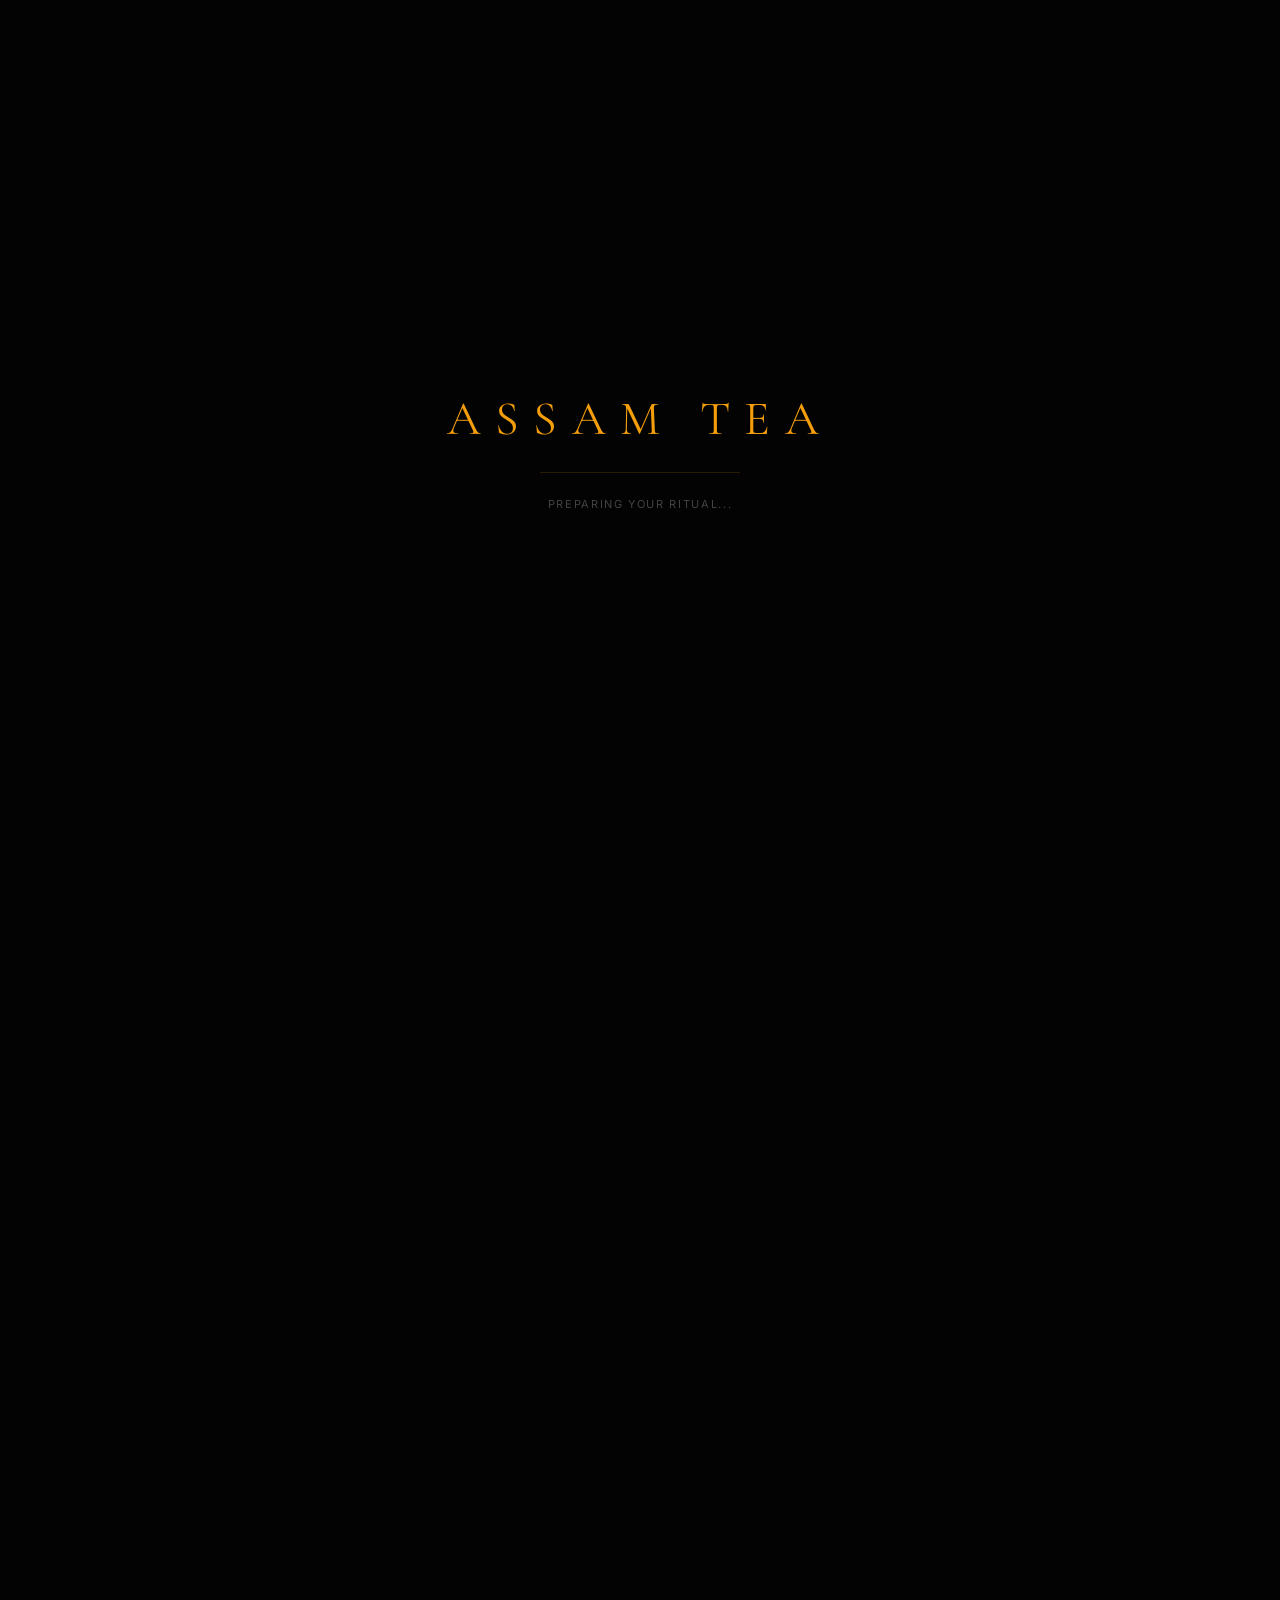
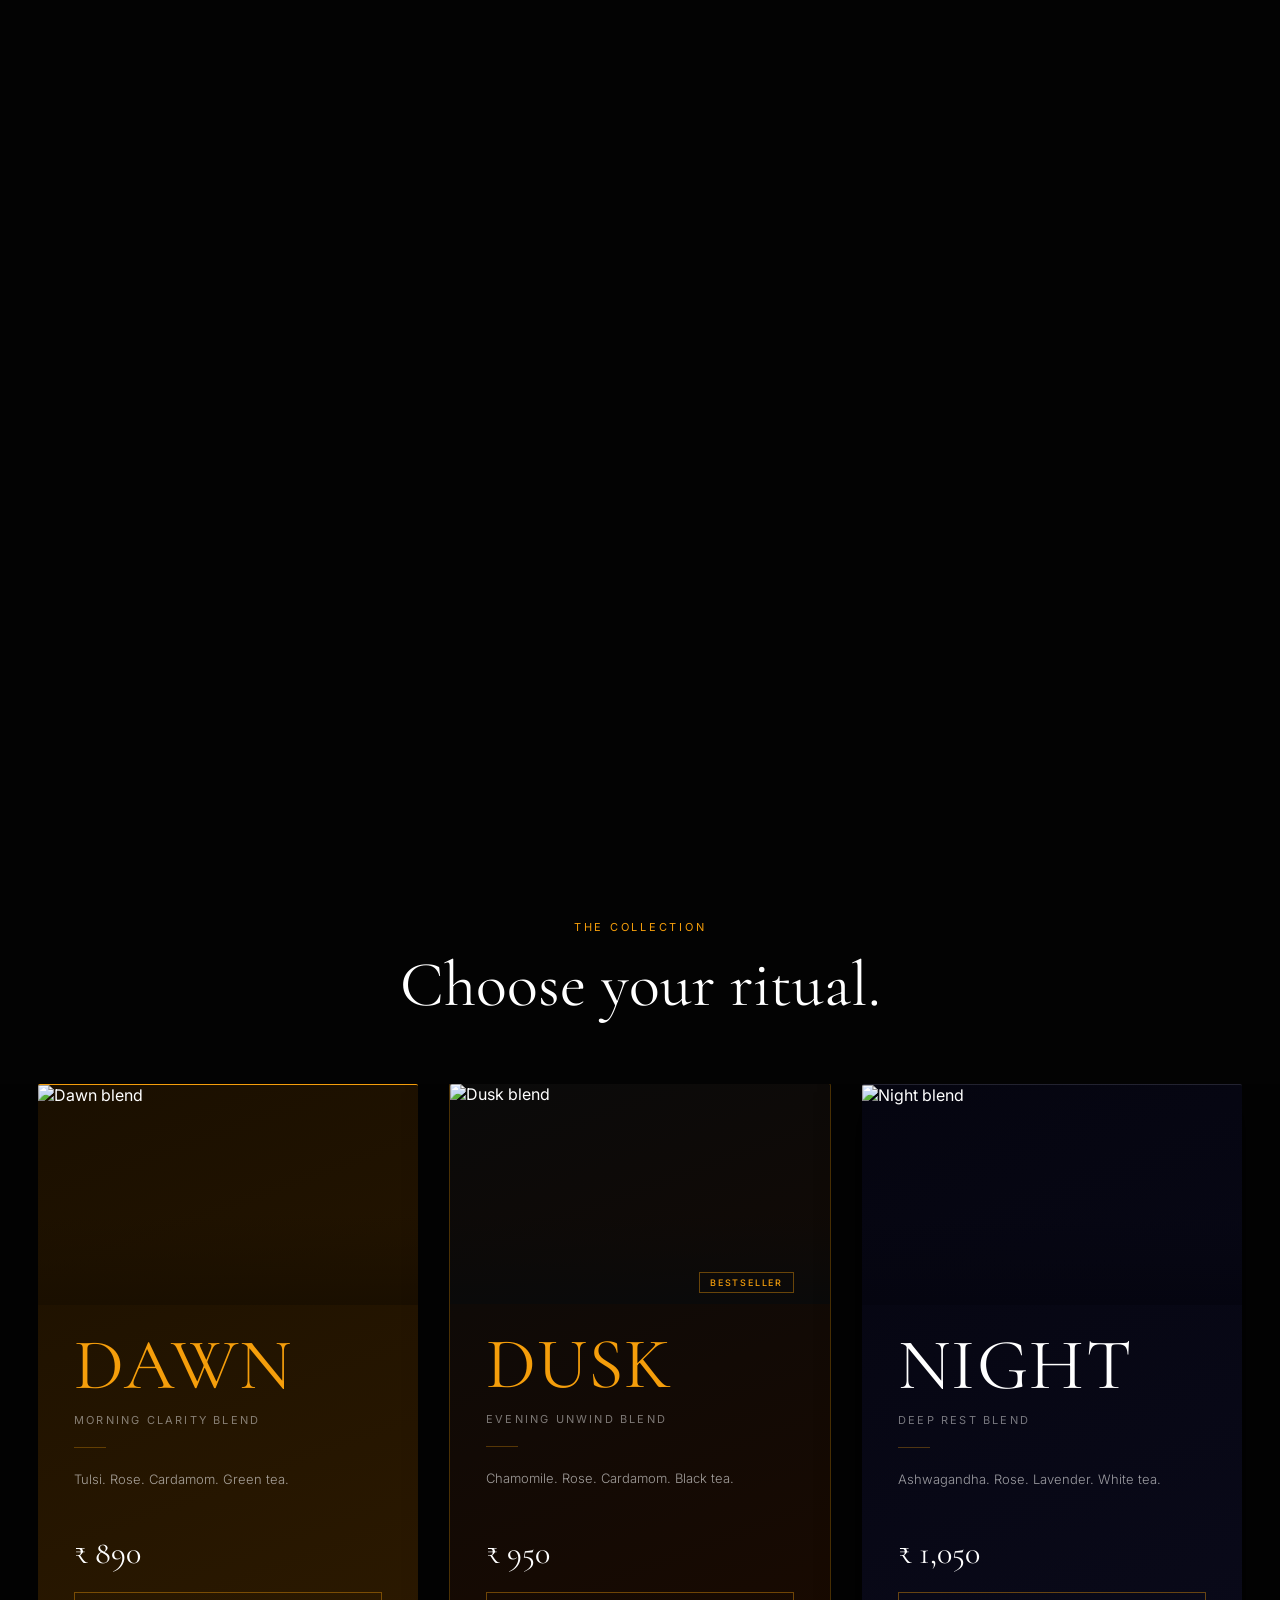
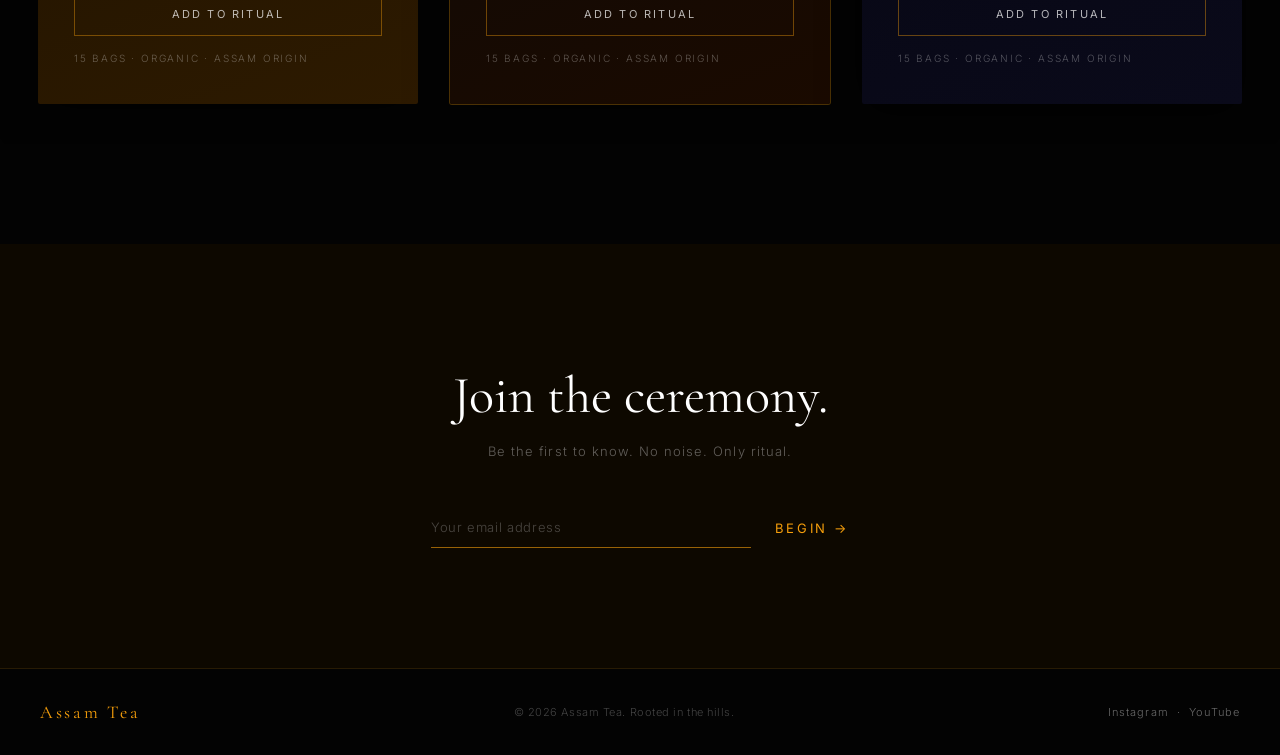
==== public/index.html @ 343036d2 "feat: initialize full-stack e-commerce project with FastAPI backend and HTML frontend" ====
<!DOCTYPE html>
<html lang="en">
<head>
  <meta charset="UTF-8" />
  <meta name="viewport" content="width=device-width, initial-scale=1.0" />
  <title>ASSAM TEA — Steeped in Silence</title>
  <link rel="preconnect" href="https://fonts.googleapis.com" />
  <link rel="preconnect" href="https://fonts.gstatic.com" crossorigin />
  <link href="https://fonts.googleapis.com/css2?family=Cormorant+Garamond:ital,wght@0,300;0,400;0,500;0,600;1,300;1,400;1,500&family=Inter:wght@300;400;500&display=swap" rel="stylesheet" />
  <style>
    *, *::before, *::after { margin: 0; padding: 0; box-sizing: border-box; }

    :root {
      --amber: rgba(245,158,11,1);
      --amber-faint: rgba(245,158,11,0.15);
      --amber-mid: rgba(245,158,11,0.6);
      --amber-strong: rgba(245,158,11,0.8);
      --amber-glow: rgba(245,158,11,0.9);
      --white: #ffffff;
      --black: #030303;
    }

    html { scroll-behavior: auto; }

    body {
      background: var(--black);
      color: var(--white);
      font-family: 'Inter', sans-serif;
      overflow-x: hidden;
    }

    /* ── LOADING SCREEN ── */
    #loading-screen {
      position: fixed;
      inset: 0;
      background: var(--black);
      display: flex;
      flex-direction: column;
      align-items: center;
      justify-content: center;
      z-index: 9999;
      gap: 24px;
      transition: opacity 0.8s ease;
    }
    #loading-screen.fade-out { opacity: 0; pointer-events: none; }

    #loading-title {
      font-family: 'Cormorant Garamond', serif;
      font-size: 48px;
      font-weight: 400;
      color: var(--amber);
      letter-spacing: 0.3em;
      text-transform: uppercase;
    }

    #loading-bar-wrap {
      width: 200px;
      height: 1px;
      background: rgba(245,158,11,0.15);
      position: relative;
      overflow: hidden;
    }
    #loading-bar-fill {
      height: 100%;
      width: 0%;
      background: var(--amber-strong);
      transition: width 0.1s linear;
    }

    #loading-label {
      font-family: 'Inter', sans-serif;
      font-size: 11px;
      color: rgba(255,255,255,0.25);
      letter-spacing: 0.15em;
      text-transform: uppercase;
    }

    /* ── FIXED HEADER ── */
    #site-header {
      position: fixed;
      top: 0;
      left: 0;
      right: 0;
      height: 64px;
      display: flex;
      align-items: center;
      justify-content: space-between;
      padding: 0 40px;
      z-index: 200;
      background: transparent;
    }
    #header-logo {
      font-family: 'Cormorant Garamond', serif;
      font-size: 15px;
      font-weight: 400;
      color: var(--amber);
      letter-spacing: 0.25em;
      text-transform: uppercase;
    }
    #header-shop {
      font-family: 'Inter', sans-serif;
      font-size: 11px;
      font-weight: 400;
      color: rgba(255,255,255,0.6);
      text-transform: uppercase;
      letter-spacing: 0.15em;
      cursor: pointer;
      text-decoration: none;
      transition: color 0.3s;
    }
    #header-shop:hover { color: var(--amber); }

    /* ── SCROLL PROGRESS BAR ── */
    #scroll-progress {
      position: fixed;
      top: 0;
      right: 0;
      width: 2px;
      height: 100vh;
      background: var(--amber-faint);
      z-index: 100;
    }
    #scroll-progress-fill {
      width: 100%;
      height: 0%;
      background: var(--amber-strong);
      transition: height 0.05s linear;
    }

    /* ── HERO / VIDEO SECTION ── */
    #hero {
      height: 800vh;
      position: relative;
    }
    #hero-sticky {
      position: sticky;
      top: 0;
      width: 100vw;
      height: 100vh;
      overflow: hidden;
    }
    #video-canvas {
      position: absolute;
      inset: 0;
      width: 100%;
      height: 100%;
      object-fit: cover;
    }
    /* Hidden video for frame extraction */
    #source-video {
      display: none;
      position: absolute;
    }

    /* ── TEXT OVERLAYS ── */
    .text-overlay {
      position: absolute;
      pointer-events: none;
      opacity: 0;
      text-shadow: 0 0 40px rgba(0,0,0,0.8), 0 0 80px rgba(0,0,0,0.6);
      will-change: opacity, transform;
    }

    /* Overlay 1: ASSAM TEA title */
    #ov-title {
      top: 12%;
      left: 50%;
      transform: translateX(-50%);
      text-align: center;
      font-family: 'Cormorant Garamond', serif;
      font-size: clamp(60px, 8vw, 120px);
      font-weight: 400;
      color: var(--amber-glow);
      letter-spacing: 0.3em;
      text-transform: uppercase;
      white-space: nowrap;
    }

    /* Overlay 2: ancient wisdom */
    #ov-wisdom {
      bottom: 15%;
      left: 8%;
      font-family: 'Cormorant Garamond', serif;
      font-style: italic;
      font-size: clamp(24px, 3vw, 42px);
      font-weight: 300;
      color: rgba(255,255,255,0.85);
      line-height: 1.4;
    }
    #ov-wisdom .word { opacity: 0; display: inline; transition: opacity 0.4s; }

    /* Overlay 3: centuries of craft */
    #ov-craft {
      top: 20%;
      right: 8%;
      text-align: right;
      font-family: 'Cormorant Garamond', serif;
      font-size: clamp(22px, 2.8vw, 38px);
      font-weight: 400;
      color: var(--amber-strong);
      line-height: 1.4;
      transform: translateX(60px);
    }

    /* Overlay 4: nature transform */
    #ov-nature {
      bottom: 8%;
      left: 8%;
      font-family: 'Inter', sans-serif;
      font-size: 11px;
      font-weight: 400;
      color: rgba(255,255,255,0.5);
      letter-spacing: 0.3em;
      text-transform: uppercase;
    }

    /* Overlays 5,6,7: Pour Wait Breathe */
    #ov-pour-wrap {
      left: 8%;
      top: 50%;
      transform: translateY(-50%);
      display: flex;
      flex-direction: column;
      gap: 8px;
    }
    .pwb-word {
      font-family: 'Cormorant Garamond', serif;
      font-size: clamp(40px, 5vw, 64px);
      font-weight: 400;
      color: rgba(255,255,255,0.9);
      opacity: 0;
      display: block;
    }

    /* Overlay 8: three minutes */
    #ov-minutes {
      top: 12%;
      left: 50%;
      transform: translateX(-50%);
      text-align: center;
      font-family: 'Cormorant Garamond', serif;
      font-style: italic;
      font-size: clamp(26px, 3.2vw, 44px);
      font-weight: 300;
      color: rgba(245,158,11,0.85);
      white-space: nowrap;
      line-height: 1.5;
    }

    /* Overlay 9: SEREN */
    #ov-seren {
      bottom: 12%;
      right: 8%;
      text-align: right;
    }
    #ov-seren-title {
      font-family: 'Cormorant Garamond', serif;
      font-size: clamp(44px, 5.5vw, 72px);
      font-weight: 400;
      color: var(--white);
      display: block;
      line-height: 1;
      letter-spacing: 0.05em;
    }
    #ov-seren-sub {
      font-family: 'Cormorant Garamond', serif;
      font-size: clamp(14px, 1.8vw, 24px);
      font-weight: 300;
      color: rgba(255,255,255,0.75);
      display: block;
      margin-top: 8px;
      letter-spacing: 0.1em;
    }
    .char { opacity: 0; display: inline; }

    /* Overlay 10: Begin Ritual button */
    #ov-ritual {
      top: 50%;
      left: 50%;
      transform: translate(-50%, -50%);
      pointer-events: auto;
    }
    #ritual-btn {
      display: block;
      padding: 18px 48px;
      background: transparent;
      border: 1px solid var(--amber-mid);
      font-family: 'Inter', sans-serif;
      font-size: 13px;
      font-weight: 400;
      color: rgba(255,255,255,0.85);
      letter-spacing: 0.2em;
      text-transform: uppercase;
      cursor: pointer;
      transition: background 0.3s, border-color 0.3s;
      white-space: nowrap;
    }
    #ritual-btn:hover {
      background: rgba(245,158,11,0.15);
      border-color: var(--amber);
    }

    /* ── PRODUCT CAROUSEL ── */
    #collection {
      background: var(--black);
      padding: 120px 0 100px;
    }
    #collection-header {
      text-align: center;
      margin-bottom: 64px;
      padding: 0 40px;
    }
    #collection-eyebrow {
      font-family: 'Inter', sans-serif;
      font-size: 11px;
      font-weight: 400;
      color: var(--amber);
      text-transform: uppercase;
      letter-spacing: 0.25em;
      margin-bottom: 16px;
    }
    #collection-heading {
      font-family: 'Cormorant Garamond', serif;
      font-size: clamp(42px, 5vw, 64px);
      font-weight: 400;
      color: var(--white);
      line-height: 1.1;
    }

    #cards-track {
      display: flex;
      gap: 32px;
      overflow-x: auto;
      scroll-snap-type: x mandatory;
      -webkit-overflow-scrolling: touch;
      padding: 0 calc((100vw - (380px * 3 + 32px * 2)) / 2);
      padding-bottom: 40px;
      scrollbar-width: none;
    }
    #cards-track::-webkit-scrollbar { display: none; }

    .tea-card {
      flex: 0 0 380px;
      height: 620px;
      scroll-snap-align: center;
      border-radius: 2px;
      padding: 40px 36px;
      display: flex;
      flex-direction: column;
      position: relative;
      overflow: hidden;
      transition: transform 0.4s cubic-bezier(0.16,1,0.3,1), box-shadow 0.4s cubic-bezier(0.16,1,0.3,1);
      cursor: pointer;
    }

    .card-img-wrap {
      margin: -40px -36px 24px;
      height: 220px;
      position: relative;
      overflow: hidden;
      flex-shrink: 0;
    }
    .card-img-wrap img {
      width: 100%;
      height: 100%;
      object-fit: cover;
      display: block;
    }
    .card-img-fade {
      position: absolute;
      bottom: 0;
      left: 0;
      right: 0;
      height: 90px;
      pointer-events: none;
    }
    .card-dawn .card-img-fade {
      background: linear-gradient(to bottom, transparent, #1a0f00);
    }
    .card-dusk .card-img-fade {
      background: linear-gradient(to bottom, transparent, #0a0a0a);
    }
    .card-night .card-img-fade {
      background: linear-gradient(to bottom, transparent, #050510);
    }
    .tea-card:hover {
      transform: translateY(-12px);
    }

    .card-dawn {
      background: linear-gradient(160deg, #1a0f00, #2d1a00);
      border-top: 1px solid var(--amber);
      box-shadow: 0 8px 40px rgba(0,0,0,0.6);
    }
    .card-dawn:hover {
      box-shadow: 0 24px 60px rgba(245,158,11,0.18), 0 0 0 1px rgba(245,158,11,0.4);
    }

    .card-dusk {
      background: linear-gradient(160deg, #0a0a0a, #1a0a00);
      box-shadow: 0 0 0 1px rgba(245,158,11,0.3), 0 8px 40px rgba(0,0,0,0.6);
    }
    .card-dusk:hover {
      box-shadow: 0 0 0 1px rgba(245,158,11,0.7), 0 24px 60px rgba(245,158,11,0.22);
    }

    .card-night {
      background: linear-gradient(160deg, #050510, #0a0a1a);
      border-top: 1px solid rgba(255,255,255,0.1);
      box-shadow: 0 8px 40px rgba(0,0,0,0.8);
    }
    .card-night:hover {
      box-shadow: 0 24px 60px rgba(100,100,200,0.12), 0 0 0 1px rgba(255,255,255,0.15);
    }

    .card-badge {
      position: absolute;
      top: 188px;
      right: 36px;
      z-index: 2;
      font-family: 'Inter', sans-serif;
      font-size: 9px;
      font-weight: 500;
      color: var(--amber);
      letter-spacing: 0.2em;
      text-transform: uppercase;
      border: 1px solid rgba(245,158,11,0.4);
      padding: 4px 10px;
    }

    .card-name {
      font-family: 'Cormorant Garamond', serif;
      font-size: 72px;
      font-weight: 400;
      line-height: 1;
      margin-bottom: 12px;
      letter-spacing: 0.02em;
    }
    .card-dawn .card-name, .card-dusk .card-name { color: var(--amber); }
    .card-night .card-name { color: var(--white); }

    .card-blend {
      font-family: 'Inter', sans-serif;
      font-size: 11px;
      font-weight: 400;
      color: rgba(255,255,255,0.45);
      text-transform: uppercase;
      letter-spacing: 0.2em;
      margin-bottom: 20px;
    }

    .card-divider {
      width: 32px;
      height: 1px;
      background: rgba(245,158,11,0.3);
      margin-bottom: 20px;
    }

    .card-ingredients {
      font-family: 'Inter', sans-serif;
      font-size: 13px;
      font-weight: 300;
      color: rgba(255,255,255,0.6);
      line-height: 1.7;
      flex: 1;
    }

    .card-price {
      font-family: 'Cormorant Garamond', serif;
      font-size: 32px;
      font-weight: 400;
      color: var(--white);
      margin-top: 28px;
      margin-bottom: 20px;
    }

    .card-btn {
      display: block;
      width: 100%;
      padding: 14px;
      background: transparent;
      border: 1px solid rgba(245,158,11,0.4);
      font-family: 'Inter', sans-serif;
      font-size: 11px;
      font-weight: 400;
      color: rgba(255,255,255,0.7);
      letter-spacing: 0.2em;
      text-transform: uppercase;
      cursor: pointer;
      transition: background 0.3s, border-color 0.3s, color 0.3s;
      margin-bottom: 16px;
    }
    .card-btn:hover {
      background: rgba(245,158,11,0.12);
      border-color: var(--amber);
      color: var(--white);
    }

    .card-meta {
      font-family: 'Inter', sans-serif;
      font-size: 10px;
      font-weight: 300;
      color: rgba(255,255,255,0.3);
      letter-spacing: 0.18em;
      text-transform: uppercase;
    }

    /* ── NEWSLETTER ── */
    #newsletter {
      position: relative;
      padding: 120px 40px;
      text-align: center;
      background-image:
        linear-gradient(to bottom,
          rgba(3,3,3,0.88) 0%,
          rgba(3,3,3,0.60) 35%,
          rgba(3,3,3,0.65) 65%,
          rgba(3,3,3,0.95) 100%
        );
      background-color: #0d0800;
      background-size: cover;
      background-position: center;
      background-attachment: fixed;
    }

    #newsletter-title {
      font-family: 'Cormorant Garamond', serif;
      font-size: clamp(36px, 4.5vw, 52px);
      font-weight: 400;
      color: var(--white);
      margin-bottom: 16px;
    }

    #newsletter-sub {
      font-family: 'Inter', sans-serif;
      font-size: 13px;
      font-weight: 300;
      color: rgba(255,255,255,0.35);
      letter-spacing: 0.08em;
      margin-bottom: 48px;
    }

    #newsletter-form {
      display: flex;
      align-items: flex-end;
      justify-content: center;
      gap: 24px;
      flex-wrap: wrap;
    }

    #email-input {
      width: 320px;
      background: transparent;
      border: none;
      border-bottom: 1px solid var(--amber-mid);
      padding: 12px 0;
      font-family: 'Inter', sans-serif;
      font-size: 13px;
      font-weight: 300;
      color: var(--white);
      outline: none;
      letter-spacing: 0.05em;
      transition: border-color 0.3s;
    }
    #email-input::placeholder { color: rgba(255,255,255,0.25); }
    #email-input:focus { border-color: var(--amber); }

    #newsletter-btn {
      background: transparent;
      border: none;
      font-family: 'Inter', sans-serif;
      font-size: 13px;
      font-weight: 400;
      color: var(--amber);
      letter-spacing: 0.2em;
      text-transform: uppercase;
      cursor: pointer;
      padding-bottom: 12px;
      position: relative;
      transition: color 0.3s;
    }
    #newsletter-btn::after {
      content: '';
      position: absolute;
      bottom: 10px;
      left: 0;
      right: 0;
      height: 1px;
      background: var(--amber);
      transform: scaleX(0);
      transition: transform 0.3s;
    }
    #newsletter-btn:hover::after { transform: scaleX(1); }

    /* ── FOOTER ── */
    #footer {
      border-top: 1px solid rgba(245,158,11,0.15);
      padding: 32px 40px;
      display: flex;
      align-items: center;
      justify-content: space-between;
      flex-wrap: wrap;
      gap: 16px;
    }

    #footer-logo {
      font-family: 'Cormorant Garamond', serif;
      font-size: 18px;
      font-weight: 400;
      color: var(--amber);
      letter-spacing: 0.15em;
    }

    #footer-copy {
      font-family: 'Inter', sans-serif;
      font-size: 11px;
      font-weight: 300;
      color: rgba(255,255,255,0.25);
      letter-spacing: 0.05em;
    }

    #footer-social {
      font-family: 'Inter', sans-serif;
      font-size: 11px;
      font-weight: 300;
      color: rgba(255,255,255,0.4);
      letter-spacing: 0.1em;
    }
    #footer-social span {
      cursor: pointer;
      transition: color 0.3s;
    }
    #footer-social span:hover {
      color: var(--white);
      text-decoration: underline;
    }
  </style>
</head>
<body>

  <!-- LOADING SCREEN -->
  <div id="loading-screen">
    <div id="loading-title">ASSAM TEA</div>
    <div id="loading-bar-wrap">
      <div id="loading-bar-fill"></div>
    </div>
    <div id="loading-label">Preparing your ritual...</div>
  </div>

  <!-- FIXED HEADER -->
  <header id="site-header">
    <div id="header-logo">Shankis Tea</div>
    <nav style="display:flex; gap:22px; align-items:center;">
      <a id="header-shop" href="shop.html">Shop</a>
      <a id="header-account" href="login.html" style="font-family:'Inter',sans-serif; font-size:11px; font-weight:300; letter-spacing:0.18em; text-transform:uppercase; color:rgba(255,255,255,0.6);">Login</a>
    </nav>
  </header>
  <script type="module">
    // Swap the header link based on auth state.
    import { auth } from "./js/api.js";
    const a = document.getElementById("header-account");
    if (auth.isLoggedIn && a) {
      const role = auth.user?.role;
      a.textContent = role === "customer" ? "Account" : "Dashboard";
      a.href = role === "customer" ? "account.html" : "admin.html";
    }
    // Landing "Add to Ritual" buttons lead to the live shop.
    document.querySelectorAll(".card-btn").forEach((b) => {
      b.addEventListener("click", () => (window.location.href = "shop.html"));
    });
  </script>

  <!-- SCROLL PROGRESS BAR -->
  <div id="scroll-progress">
    <div id="scroll-progress-fill"></div>
  </div>

  <!-- HERO VIDEO SECTION -->
  <section id="hero">
    <div id="hero-sticky">
      <canvas id="video-canvas"></canvas>
      <video id="source-video" muted playsinline preload="auto" crossorigin="anonymous">
        <source src="tea-story-final.mp4" type="video/mp4" />
      </video>

      <!-- Overlay 1: ASSAM TEA title -->
      <div class="text-overlay" id="ov-title">ASSAM TEA</div>

      <!-- Overlay 2: Ancient wisdom -->
      <div class="text-overlay" id="ov-wisdom">
        <span class="word">A&nbsp;</span><span class="word">single&nbsp;</span><span class="word">bag.</span><br/>
        <span class="word">Ancient&nbsp;</span><span class="word">wisdom&nbsp;</span><span class="word">inside.</span>
      </div>

      <!-- Overlay 3: Centuries of craft -->
      <div class="text-overlay" id="ov-craft">
        Six ingredients.<br/>Centuries of craft.
      </div>

      <!-- Overlay 4: Nature transform -->
      <div class="text-overlay" id="ov-nature">Watch nature transform.</div>

      <!-- Overlays 5/6/7: Pour Wait Breathe -->
      <div class="text-overlay" id="ov-pour-wrap">
        <span class="pwb-word" id="ov-pour">Pour.</span>
        <span class="pwb-word" id="ov-wait">Wait.</span>
        <span class="pwb-word" id="ov-breathe">Breathe.</span>
      </div>

      <!-- Overlay 8: Three minutes -->
      <div class="text-overlay" id="ov-minutes">
        Three minutes.<br/>That is all it takes.
      </div>

      <!-- Overlay 9: SEREN -->
      <div class="text-overlay" id="ov-seren">
        <span id="ov-seren-title"></span>
        <span id="ov-seren-sub"></span>
      </div>

      <!-- Overlay 10: Begin Ritual -->
      <div class="text-overlay" id="ov-ritual">
        <button id="ritual-btn" onclick="document.getElementById('collection').scrollIntoView({behavior:'smooth'})">
          BEGIN YOUR RITUAL &rarr;
        </button>
      </div>

    </div>
  </section>

  <!-- PRODUCT CAROUSEL -->
  <section id="collection">
    <div id="collection-header">
      <div id="collection-eyebrow">The Collection</div>
      <div id="collection-heading">Choose your ritual.</div>
    </div>

    <div id="cards-track">
      <!-- DAWN -->
      <div class="tea-card card-dawn">
        <div class="card-img-wrap">
          <img src="dawn-product.png" alt="Dawn blend" />
          <div class="card-img-fade"></div>
        </div>
        <div class="card-name">DAWN</div>
        <div class="card-blend">Morning Clarity Blend</div>
        <div class="card-divider"></div>
        <div class="card-ingredients">Tulsi. Rose. Cardamom. Green tea.</div>
        <div class="card-price">&#8377; 890</div>
        <button class="card-btn">Add to Ritual</button>
        <div class="card-meta">15 Bags &middot; Organic &middot; Assam Origin</div>
      </div>

      <!-- DUSK -->
      <div class="tea-card card-dusk">
        <div class="card-img-wrap">
          <img src="dusk-product.png" alt="Dusk blend" />
          <div class="card-img-fade"></div>
        </div>
        <div class="card-badge">Bestseller</div>
        <div class="card-name">DUSK</div>
        <div class="card-blend">Evening Unwind Blend</div>
        <div class="card-divider"></div>
        <div class="card-ingredients">Chamomile. Rose. Cardamom. Black tea.</div>
        <div class="card-price">&#8377; 950</div>
        <button class="card-btn">Add to Ritual</button>
        <div class="card-meta">15 Bags &middot; Organic &middot; Assam Origin</div>
      </div>

      <!-- NIGHT -->
      <div class="tea-card card-night">
        <div class="card-img-wrap">
          <img src="night-product.png" alt="Night blend" />
          <div class="card-img-fade"></div>
        </div>
        <div class="card-name">NIGHT</div>
        <div class="card-blend">Deep Rest Blend</div>
        <div class="card-divider"></div>
        <div class="card-ingredients">Ashwagandha. Rose. Lavender. White tea.</div>
        <div class="card-price">&#8377; 1,050</div>
        <button class="card-btn">Add to Ritual</button>
        <div class="card-meta">15 Bags &middot; Organic &middot; Assam Origin</div>
      </div>
    </div>
  </section>

  <!-- NEWSLETTER -->
  <section id="newsletter">
    <div id="newsletter-title">Join the ceremony.</div>
    <div id="newsletter-sub">Be the first to know. No noise. Only ritual.</div>
    <form id="newsletter-form" onsubmit="return false;">
      <input id="email-input" type="email" placeholder="Your email address" autocomplete="email" />
      <button id="newsletter-btn">Begin &rarr;</button>
    </form>
  </section>

  <!-- FOOTER -->
  <footer id="footer">
    <div id="footer-logo">Assam Tea</div>
    <div id="footer-copy">&copy; 2026 Assam Tea. Rooted in the hills.</div>
    <div id="footer-social">
      <span>Instagram</span> &nbsp;&middot;&nbsp; <span>YouTube</span>
    </div>
  </footer>

  <!-- GSAP from CDN -->
  <script src="https://cdnjs.cloudflare.com/ajax/libs/gsap/3.12.5/gsap.min.js"></script>
  <script src="https://cdnjs.cloudflare.com/ajax/libs/gsap/3.12.5/ScrollTrigger.min.js"></script>

  <script>
  (function () {
    'use strict';

    /* ────────────────────────────────────────
       SCROLL PROGRESS BAR
    ──────────────────────────────────────── */
    const progressFill = document.getElementById('scroll-progress-fill');
    function updateScrollProgress() {
      const scrollTop = window.scrollY;
      const docHeight = document.documentElement.scrollHeight - window.innerHeight;
      const pct = docHeight > 0 ? (scrollTop / docHeight) * 100 : 0;
      progressFill.style.height = pct + '%';
    }
    window.addEventListener('scroll', updateScrollProgress, { passive: true });

    /* ────────────────────────────────────────
       VIDEO FRAME EXTRACTION & CANVAS SCRUB
    ──────────────────────────────────────── */
    const video    = document.getElementById('source-video');
    const canvas   = document.getElementById('video-canvas');
    const ctx      = canvas.getContext('2d');
    const loadingScreen = document.getElementById('loading-screen');
    const barFill  = document.getElementById('loading-bar-fill');

    let frames       = [];
    let totalFrames  = 0;
    let framesLoaded = 0;
    let rafId        = null;
    let currentFrame = 0;
    let targetFrame  = 0;
    let isReady      = false;

    // Size canvas to viewport
    function resizeCanvas() {
      canvas.width  = window.innerWidth;
      canvas.height = window.innerHeight;
      if (isReady && frames[currentFrame]) {
        ctx.drawImage(frames[currentFrame], 0, 0, canvas.width, canvas.height);
      }
    }
    window.addEventListener('resize', resizeCanvas);
    resizeCanvas();

    // Seek video to time, capture frame to offscreen canvas
    function captureFrame(time) {
      return new Promise((resolve) => {
        const oc = document.createElement('canvas');
        oc.width  = video.videoWidth  || 1920;
        oc.height = video.videoHeight || 1080;
        const octx = oc.getContext('2d');

        const onSeeked = () => {
          video.removeEventListener('seeked', onSeeked);
          octx.drawImage(video, 0, 0, oc.width, oc.height);
          resolve(oc);
        };
        video.addEventListener('seeked', onSeeked);
        video.currentTime = time;
      });
    }

    // Extract frames once metadata loaded
    async function extractFrames() {
      const duration = video.duration;
      // Target ~24fps equivalent but cap at 300 frames for memory
      const fps = 24;
      const rawCount = Math.floor(duration * fps);
      totalFrames = Math.min(rawCount, 300);
      frames = new Array(totalFrames);

      for (let i = 0; i < totalFrames; i++) {
        const t = (i / (totalFrames - 1)) * duration;
        frames[i] = await captureFrame(t);
        framesLoaded++;
        const pct = Math.round((framesLoaded / totalFrames) * 100);
        barFill.style.width = pct + '%';
      }

      isReady = true;
      onFramesReady();
    }

    function onFramesReady() {
      // Draw first frame
      if (frames[0]) ctx.drawImage(frames[0], 0, 0, canvas.width, canvas.height);

      // Fade out loading screen
      loadingScreen.classList.add('fade-out');
      setTimeout(() => { loadingScreen.style.display = 'none'; }, 850);

      // Init GSAP animations
      initAnimations();

      // Start render loop
      startRenderLoop();
    }

    function startRenderLoop() {
      function loop() {
        rafId = requestAnimationFrame(loop);
        if (!isReady) return;
        // Smooth towards target
        if (currentFrame !== targetFrame) {
          currentFrame += (targetFrame - currentFrame) * 0.25;
          currentFrame = Math.round(currentFrame);
        }
        const idx = Math.max(0, Math.min(totalFrames - 1, currentFrame));
        if (frames[idx]) {
          ctx.drawImage(frames[idx], 0, 0, canvas.width, canvas.height);
        }
      }
      loop();
    }

    // Map scroll progress (0-1) inside hero to frame index
    function updateFrame() {
      const heroEl = document.getElementById('hero');
      const heroTop = heroEl.offsetTop;
      const heroHeight = heroEl.offsetHeight - window.innerHeight;
      const scrollY = window.scrollY - heroTop;
      const progress = Math.max(0, Math.min(1, scrollY / heroHeight));
      targetFrame = Math.round(progress * (totalFrames - 1));
    }
    window.addEventListener('scroll', updateFrame, { passive: true });

    // Start loading when metadata available
    video.addEventListener('loadedmetadata', () => {
      extractFrames().catch(console.error);
    });

    // Trigger load
    video.load();

    /* ────────────────────────────────────────
       GSAP SCROLL-TRIGGERED TEXT ANIMATIONS
    ──────────────────────────────────────── */
    function initAnimations() {
      gsap.registerPlugin(ScrollTrigger);

      const hero    = document.getElementById('hero');
      const heroH   = hero.offsetHeight;
      const winH    = window.innerHeight;
      // Converts a scroll % within hero to pixels from top
      const pct = (p) => hero.offsetTop + (heroH - winH) * p;

      /* Helper: fade in + hold + fade out */
      function fadeInOut(el, inStart, inEnd, outStart, outEnd, extraVars) {
        const tl = gsap.timeline({
          scrollTrigger: {
            trigger: 'body',
            start: () => `${pct(inStart)}px top`,
            end:   () => `${pct(outEnd)}px top`,
            scrub: true,
            invalidateOnRefresh: true,
          }
        });
        const range = outEnd - inStart;
        tl.to(el, { opacity: 1, duration: (inEnd - inStart) / range, ease: 'none', ...extraVars })
          .to(el, { opacity: 1, duration: (outStart - inEnd) / range, ease: 'none' })
          .to(el, { opacity: 0, duration: (outEnd - outStart) / range, ease: 'none' });
      }

      /* ── OV 1: ASSAM TEA title — 3%–5% in, hold to 13%, out 13%–17% ── */
      fadeInOut(document.getElementById('ov-title'), 0.03, 0.07, 0.12, 0.17);

      /* ── OV 2: Ancient wisdom — word by word 18%–26%, hold, out 33%–36% ── */
      (function () {
        const words = document.querySelectorAll('#ov-wisdom .word');
        const tl = gsap.timeline({
          scrollTrigger: {
            trigger: 'body',
            start: () => `${pct(0.16)}px top`,
            end:   () => `${pct(0.38)}px top`,
            scrub: true,
            invalidateOnRefresh: true,
          }
        });
        // Container fade in
        tl.to('#ov-wisdom', { opacity: 1, duration: 0.06 });
        // Each word
        words.forEach((w, i) => {
          tl.to(w, { opacity: 1, duration: 0.05 }, 0.06 + i * 0.05);
        });
        // Hold
        tl.to({}, { duration: 0.25 });
        // Fade out
        tl.to('#ov-wisdom', { opacity: 0, duration: 0.08 });
      })();

      /* ── OV 3: Centuries — slide in from right 30%, out by 42% ── */
      (function () {
        const el = document.getElementById('ov-craft');
        const tl = gsap.timeline({
          scrollTrigger: {
            trigger: 'body',
            start: () => `${pct(0.28)}px top`,
            end:   () => `${pct(0.44)}px top`,
            scrub: true,
            invalidateOnRefresh: true,
          }
        });
        tl.to(el, { opacity: 1, x: 0, duration: 0.3, ease: 'none' })
          .to(el, { opacity: 1, duration: 0.25 })
          .to(el, { opacity: 0, duration: 0.2 });
      })();

      /* ── OV 4: Watch nature transform — 43%–48% in, out 52%–56% ── */
      fadeInOut(document.getElementById('ov-nature'), 0.42, 0.47, 0.51, 0.56);

      /* ── OV 5/6/7: Pour Wait Breathe — staggered 56%–68%, out 69%–72% ── */
      (function () {
        const wrap  = document.getElementById('ov-pour-wrap');
        const pour  = document.getElementById('ov-pour');
        const wait  = document.getElementById('ov-wait');
        const breathe = document.getElementById('ov-breathe');

        const tl = gsap.timeline({
          scrollTrigger: {
            trigger: 'body',
            start: () => `${pct(0.55)}px top`,
            end:   () => `${pct(0.73)}px top`,
            scrub: true,
            invalidateOnRefresh: true,
          }
        });
        tl.to(wrap,   { opacity: 1, duration: 0.01 })
          .to(pour,   { opacity: 1, duration: 0.08 })
          .to({}, { duration: 0.06 })
          .to(wait,   { opacity: 1, duration: 0.08 })
          .to({}, { duration: 0.06 })
          .to(breathe,{ opacity: 1, duration: 0.08 })
          .to({}, { duration: 0.18 })
          .to(wrap,   { opacity: 0, duration: 0.1 });
      })();

      /* ── OV 8: Three minutes — 71%–76% in, hold, out 80%–84% ── */
      fadeInOut(document.getElementById('ov-minutes'), 0.70, 0.75, 0.79, 0.84);

      /* ── OV 9: SEREN — character by character 84%–91%, hold, out 93%–96% ── */
      (function () {
        const titleEl = document.getElementById('ov-seren-title');
        const subEl   = document.getElementById('ov-seren-sub');
        const wrap    = document.getElementById('ov-seren');

        // Build character spans
        const titleText = 'SEREN.';
        const subText   = 'Steeped in silence.';
        titleEl.innerHTML = titleText.split('').map(c =>
          c === ' ' ? '&nbsp;' : `<span class="char">${c}</span>`
        ).join('');
        subEl.innerHTML = subText.split('').map(c =>
          c === ' ' ? '&nbsp;' : `<span class="char">${c}</span>`
        ).join('');

        const allChars = wrap.querySelectorAll('.char');
        const tl = gsap.timeline({
          scrollTrigger: {
            trigger: 'body',
            start: () => `${pct(0.83)}px top`,
            end:   () => `${pct(0.97)}px top`,
            scrub: true,
            invalidateOnRefresh: true,
          }
        });
        tl.to(wrap, { opacity: 1, duration: 0.02 });
        allChars.forEach((c, i) => {
          tl.to(c, { opacity: 1, duration: 0.03 }, 0.02 + i * 0.025);
        });
        tl.to({}, { duration: 0.15 })
          .to(wrap, { opacity: 0, duration: 0.08 });
      })();

      /* ── OV 10: Begin ritual button — 94%–96% in, hold ── */
      (function () {
        const el = document.getElementById('ov-ritual');
        const tl = gsap.timeline({
          scrollTrigger: {
            trigger: 'body',
            start: () => `${pct(0.93)}px top`,
            end:   () => `${pct(1.0)}px top`,
            scrub: true,
            invalidateOnRefresh: true,
          }
        });
        tl.to(el, { opacity: 1, duration: 0.3, ease: 'none' })
          .to(el, { opacity: 1, duration: 0.7 });
      })();

      /* ── Collection section: cards slide in ── */
      gsap.utils.toArray('.tea-card').forEach((card, i) => {
        gsap.from(card, {
          opacity: 0,
          y: 50,
          duration: 1,
          delay: i * 0.15,
          ease: 'power3.out',
          scrollTrigger: {
            trigger: card,
            start: 'top 85%',
            toggleActions: 'play none none none',
          }
        });
      });

      /* ── Newsletter title ── */
      gsap.from('#newsletter-title', {
        opacity: 0,
        y: 30,
        duration: 1.2,
        ease: 'power3.out',
        scrollTrigger: {
          trigger: '#newsletter',
          start: 'top 75%',
          toggleActions: 'play none none none',
        }
      });
    }

  })();
  </script>
</body>
</html>
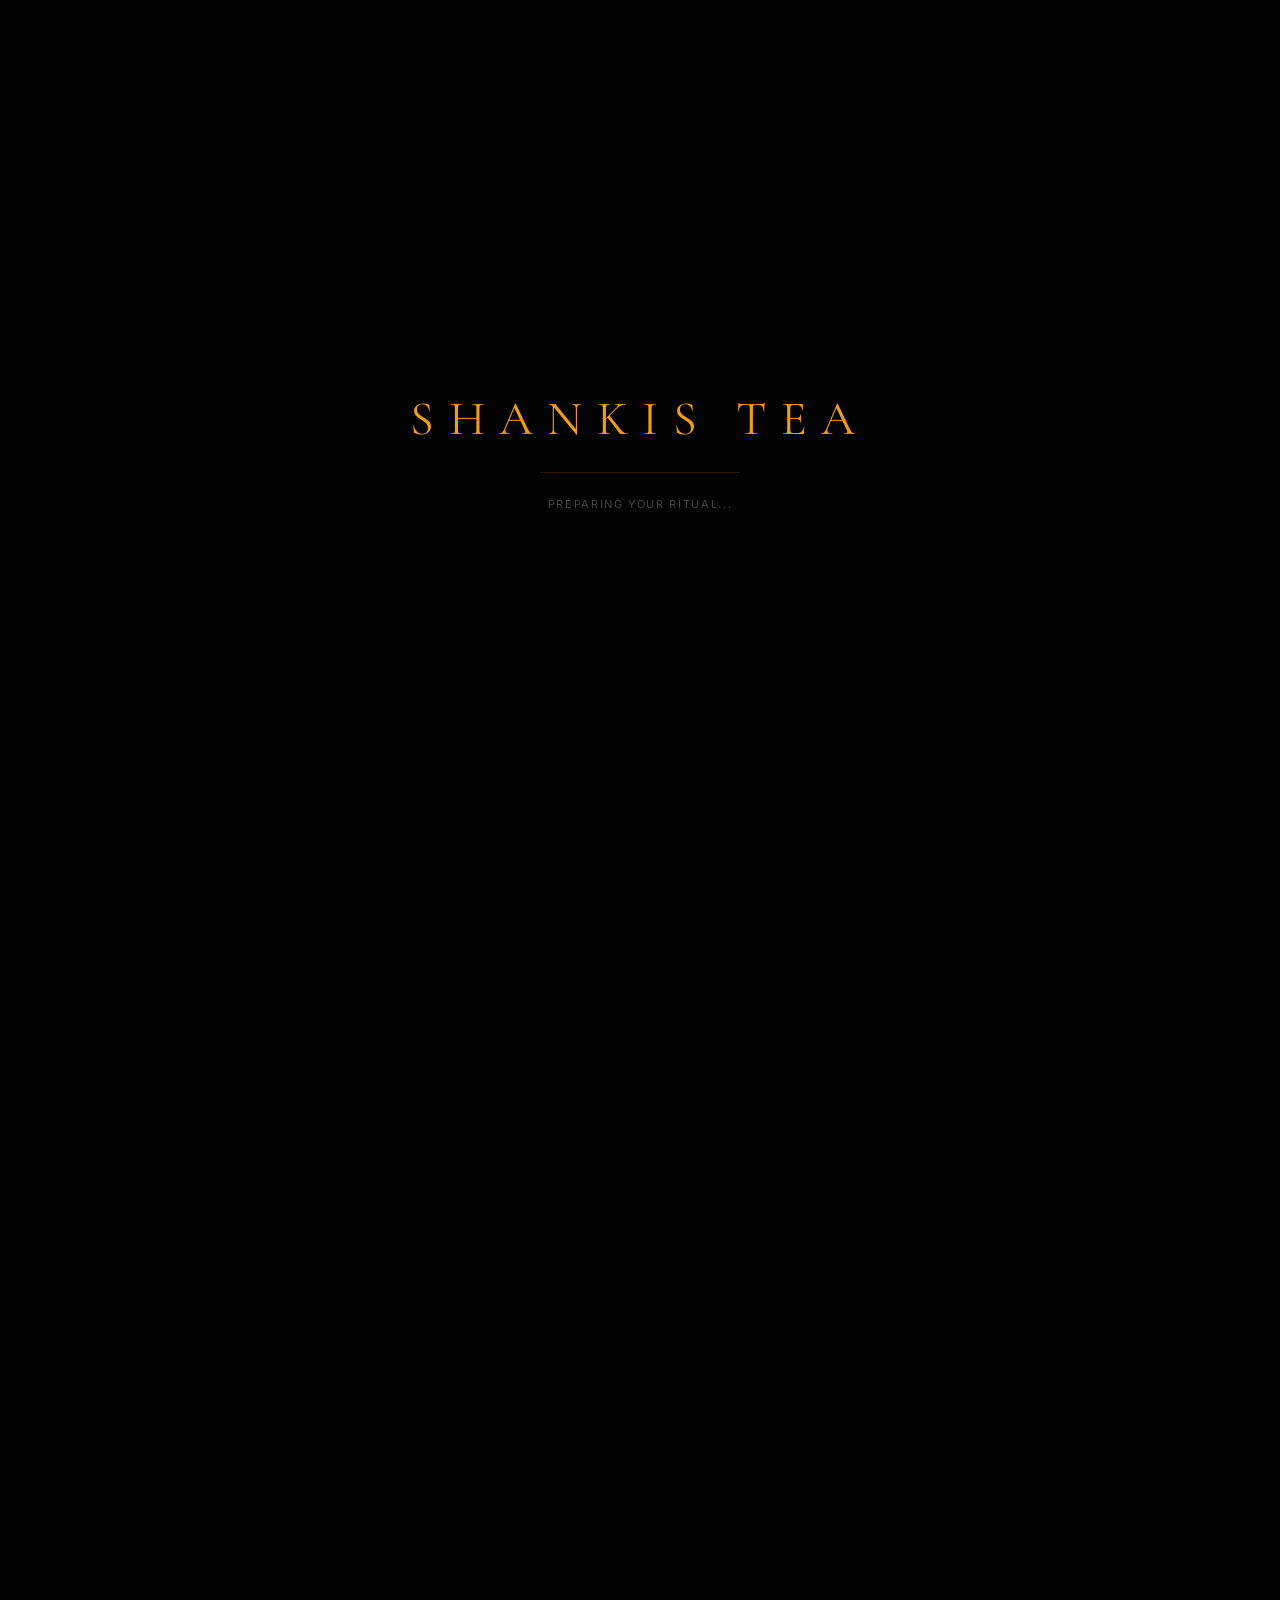
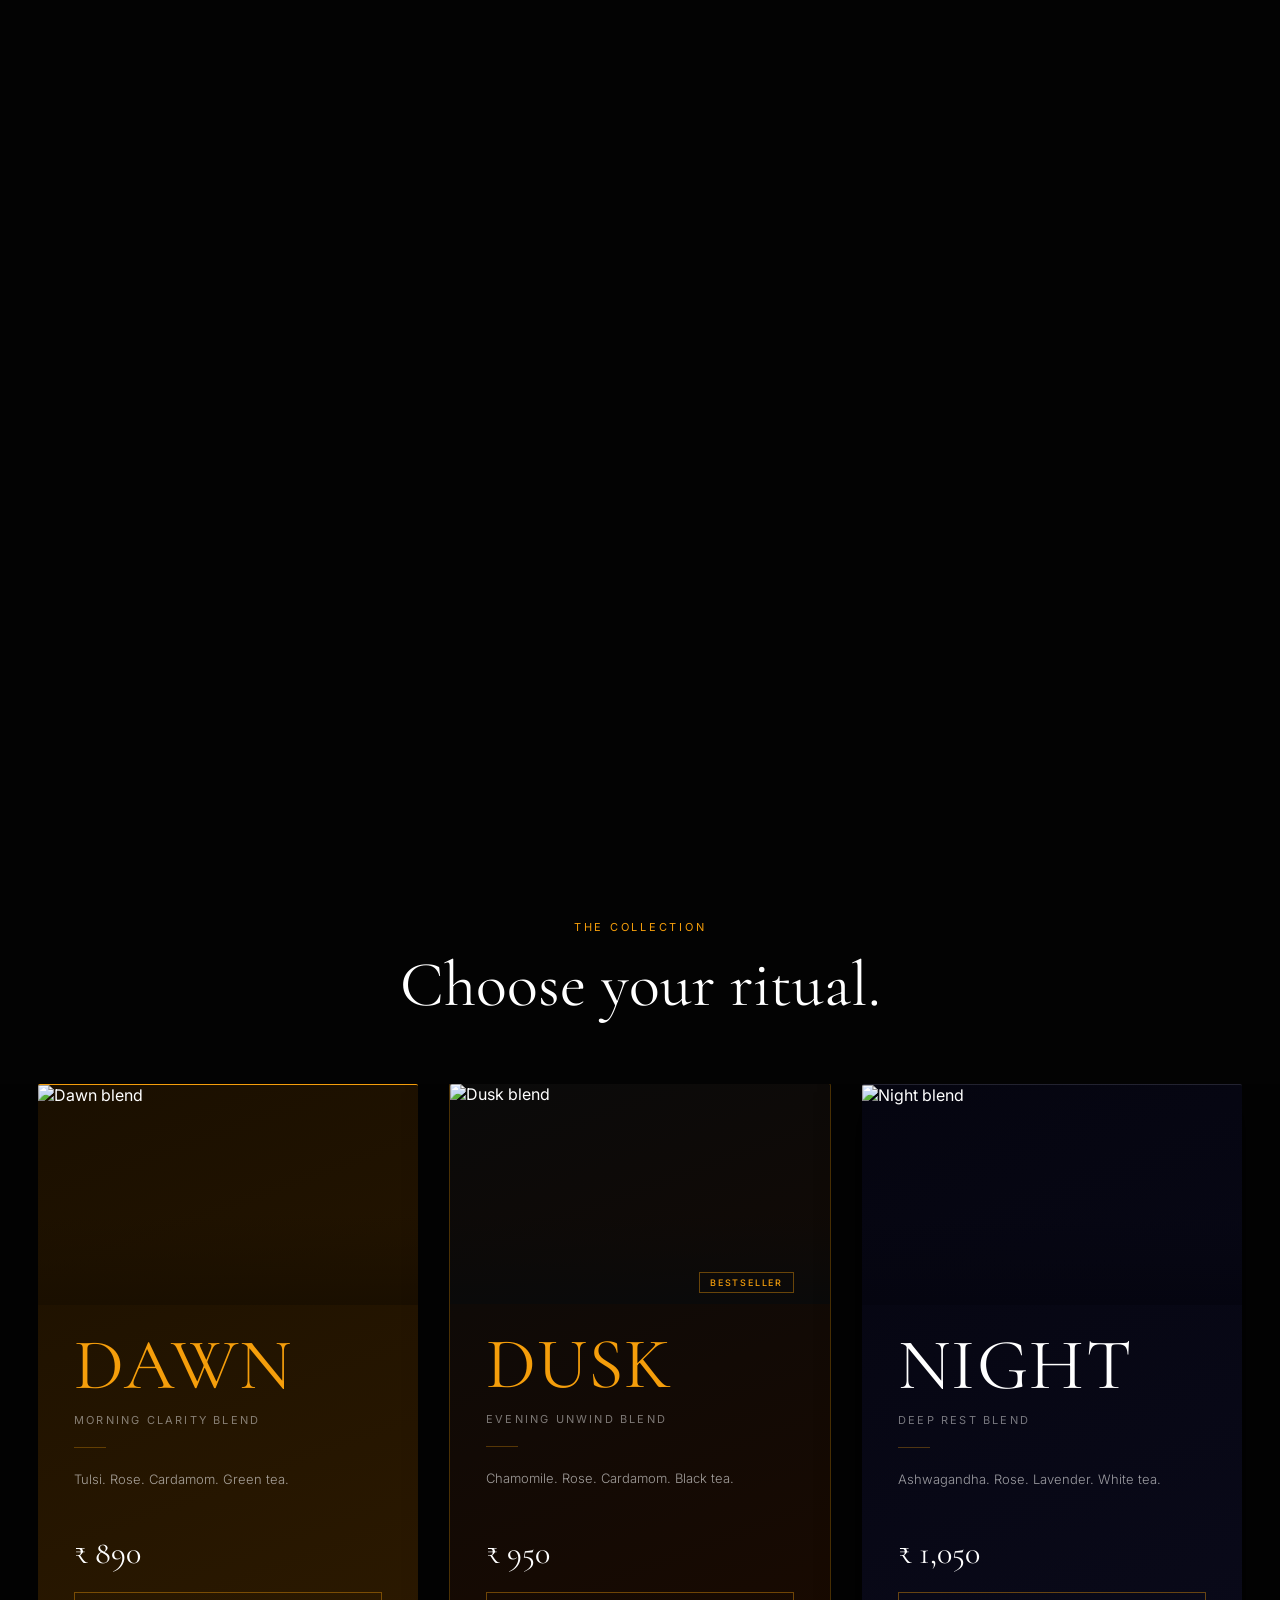
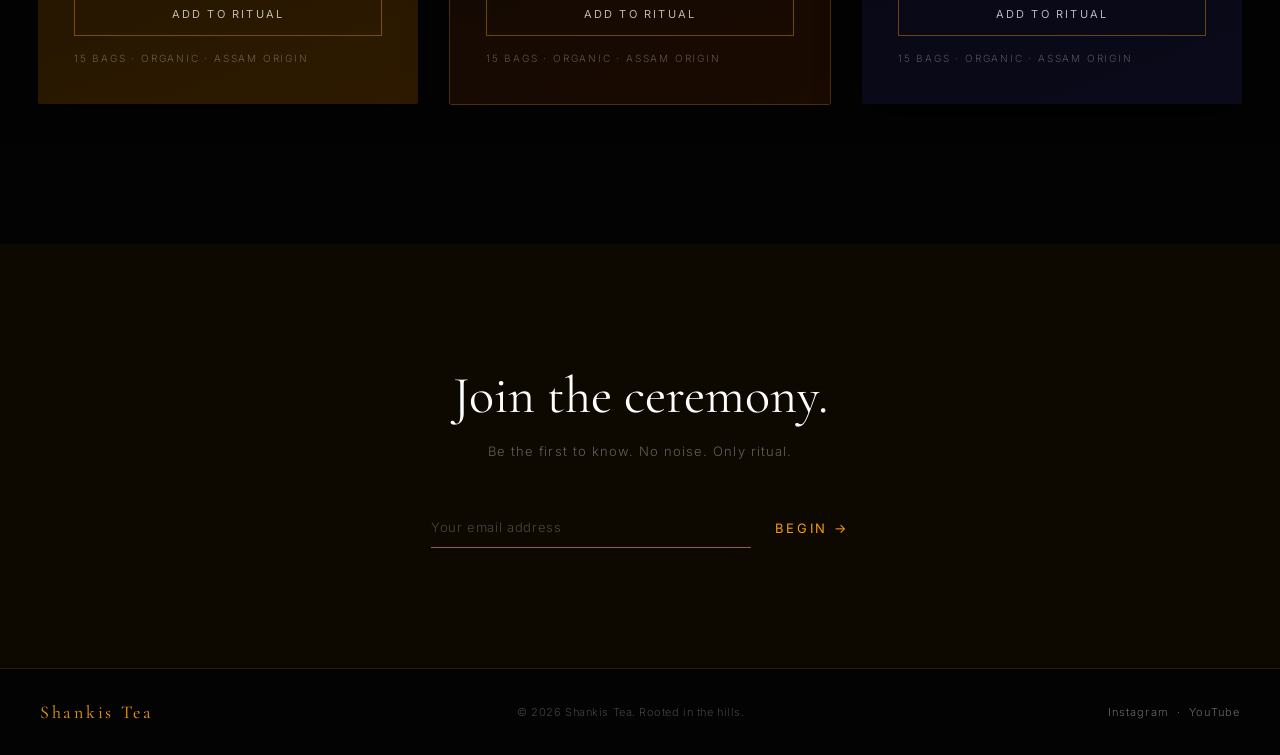
==== commit 65174dc5: "feat: implement backend API architecture and admin dashboard interface" ====
--- a/public/index.html
+++ b/public/index.html
@@ -3,7 +3,7 @@
 <head>
   <meta charset="UTF-8" />
   <meta name="viewport" content="width=device-width, initial-scale=1.0" />
-  <title>ASSAM TEA — Steeped in Silence</title>
+  <title>Shankis Tea — Steeped in Silence</title>
   <link rel="preconnect" href="https://fonts.googleapis.com" />
   <link rel="preconnect" href="https://fonts.gstatic.com" crossorigin />
   <link href="https://fonts.googleapis.com/css2?family=Cormorant+Garamond:ital,wght@0,300;0,400;0,500;0,600;1,300;1,400;1,500&family=Inter:wght@300;400;500&display=swap" rel="stylesheet" />
@@ -640,7 +640,7 @@
 
   <!-- LOADING SCREEN -->
   <div id="loading-screen">
-    <div id="loading-title">ASSAM TEA</div>
+    <div id="loading-title">SHANKIS TEA</div>
     <div id="loading-bar-wrap">
       <div id="loading-bar-fill"></div>
     </div>
@@ -684,7 +684,7 @@
       </video>
 
       <!-- Overlay 1: ASSAM TEA title -->
-      <div class="text-overlay" id="ov-title">ASSAM TEA</div>
+      <div class="text-overlay" id="ov-title">SHANKIS TEA</div>
 
       <!-- Overlay 2: Ancient wisdom -->
       <div class="text-overlay" id="ov-wisdom">
@@ -796,8 +796,8 @@
 
   <!-- FOOTER -->
   <footer id="footer">
-    <div id="footer-logo">Assam Tea</div>
-    <div id="footer-copy">&copy; 2026 Assam Tea. Rooted in the hills.</div>
+    <div id="footer-logo">Shankis Tea</div>
+    <div id="footer-copy">&copy; 2026 Shankis Tea. Rooted in the hills.</div>
     <div id="footer-social">
       <span>Instagram</span> &nbsp;&middot;&nbsp; <span>YouTube</span>
     </div>
